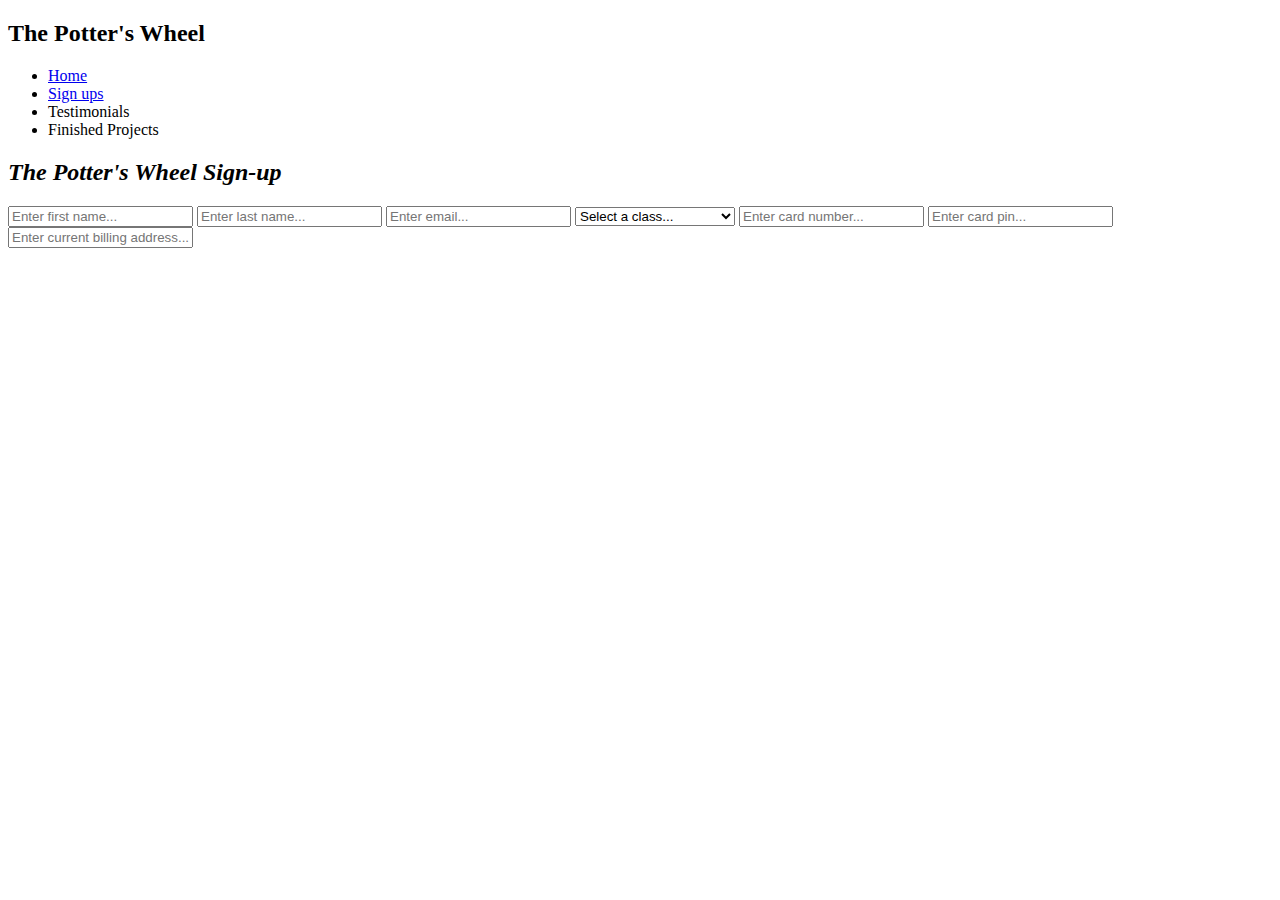
==== signup.html @ 8d1e87d9 "Update signup.html" ====
<!DOCTYPE html>
<html lang="en">
    <head>
        <meta charset='utf-8'>
        <title>
            The Potter's Wheel
        </title>
    </head>

    <body>
        <header>
            <nav>
                <h2>
                    The Potter's Wheel
                </h2>
                <ul class="page-links">
                    <li><a href="index.html">Home</a></li>
                    <li><a href="signup.html">Sign ups</a></li>
                    <li>Testimonials</li>
                    <li>Finished Projects</li>
                </ul>
            </nav>
        </header>
        <h2>
            <em>The Potter's Wheel Sign-up</em>
        </h2>
        <div class="form-div">
            <form class="signup-form">
                <input type="text" placeholder="Enter first name...">
                <input type="text" placeholder="Enter last name...">
                <input type="email" placeholder="Enter email...">
                <select>
                    <option value="Select a class...">Select a class...</option>
                    <option value="monday">Monday 2pm - 4pm</option>
                    <option value="wednesday">Wednesday 2pm - 4pm</option>
                    <option value="friday">Friday 3pm - 5pm</option>
                </select>
                <input type="text" placeholder="Enter card number...">
                <input type="text" placeholder="Enter card pin...">
                <input type="text" placeholder="Enter current billing address...">
            </form>
        </div>
    </body>
</html>
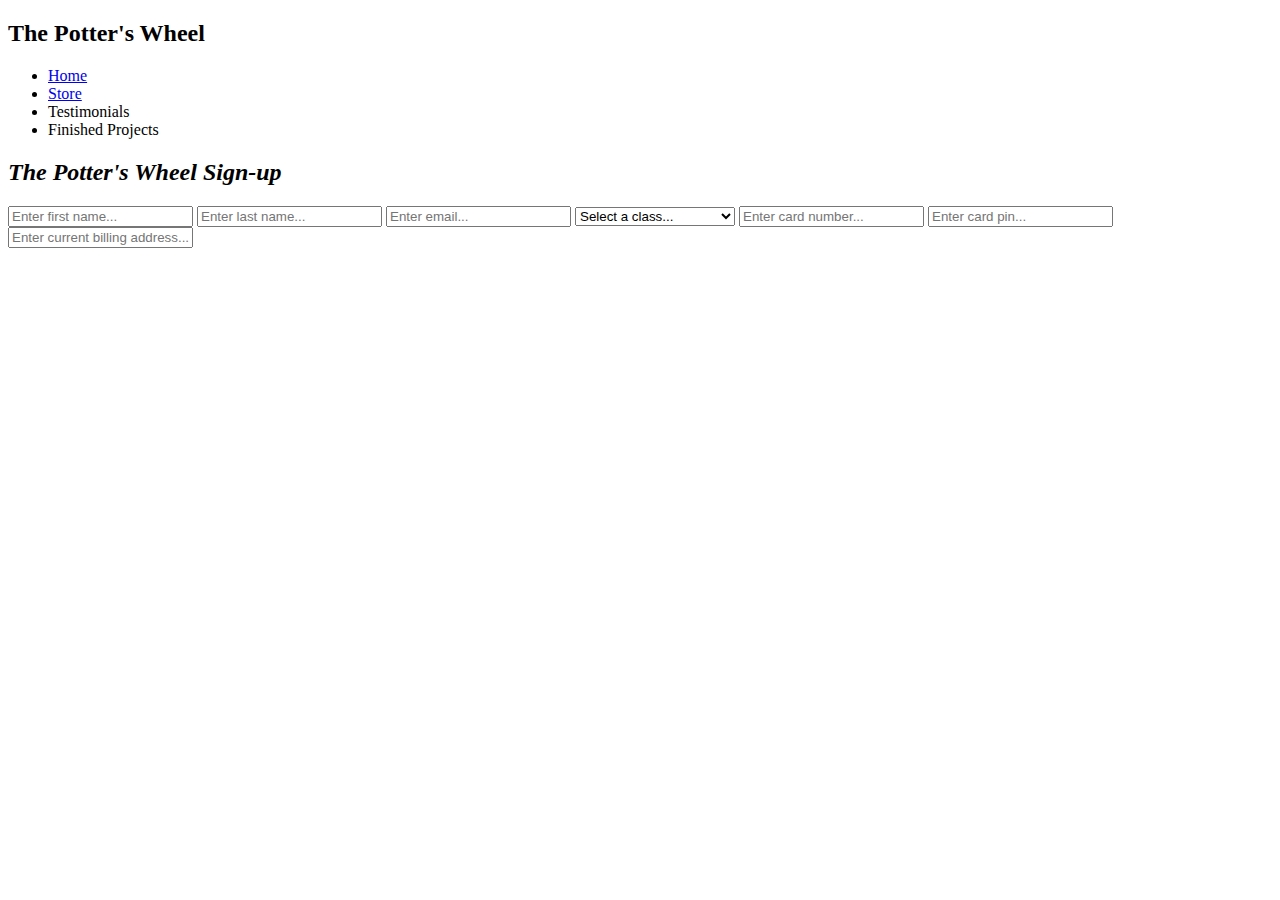
==== commit 8218eb2d: "Update signup.html" ====
--- a/signup.html
+++ b/signup.html
@@ -15,7 +15,7 @@
                 </h2>
                 <ul class="page-links">
                     <li><a href="index.html">Home</a></li>
-                    <li><a href="signup.html">Sign ups</a></li>
+                    <li><a href="store.html">Store</a></li>
                     <li>Testimonials</li>
                     <li>Finished Projects</li>
                 </ul>
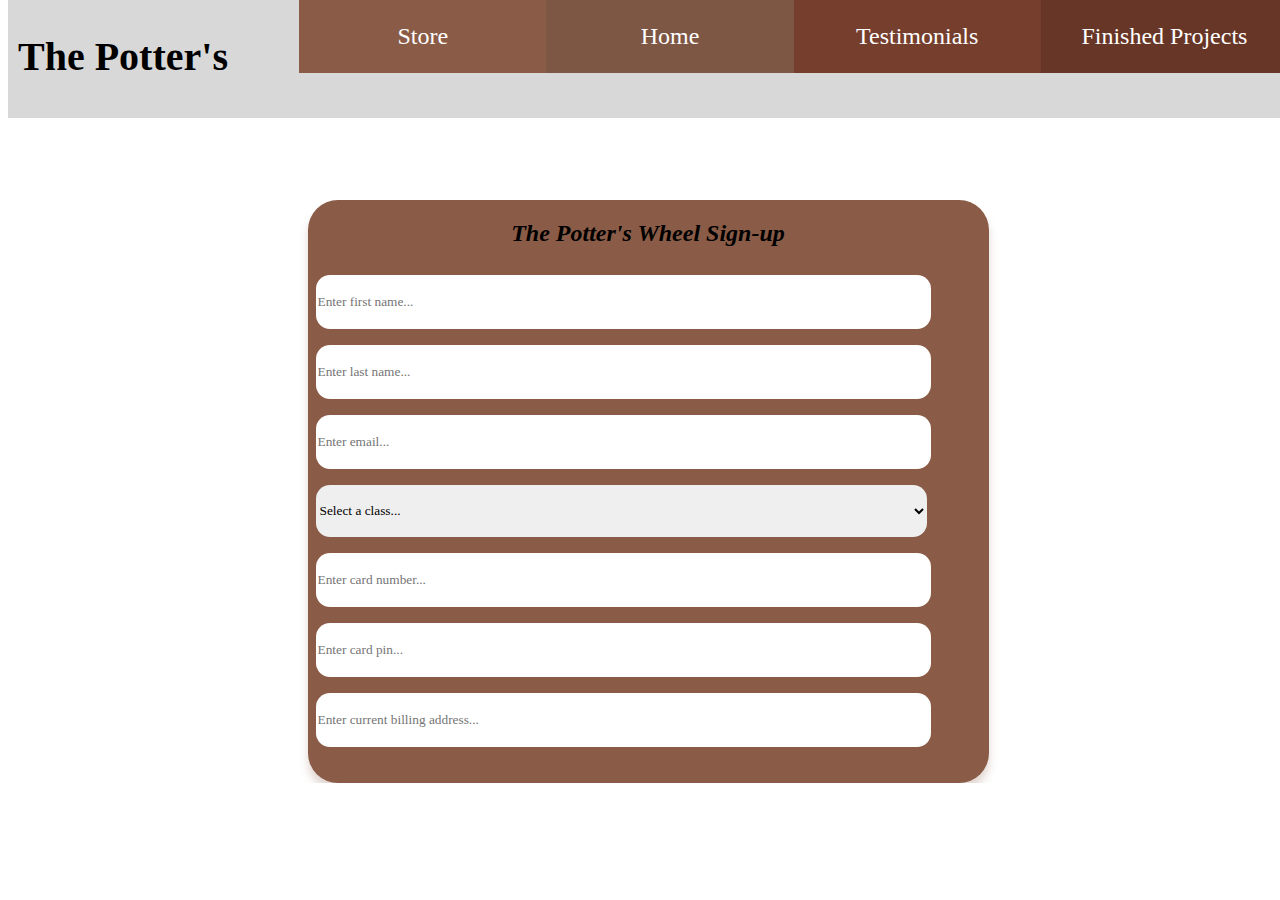
==== commit 8db969f4: "Add files via upload" ====
--- a/signup.html
+++ b/signup.html
@@ -5,40 +5,47 @@
         <title>
             The Potter's Wheel
         </title>
+        <link rel="stylesheet" href="style.css">
     </head>
 
-    <body>
+    <body id="signup-body">
         <header>
-            <nav>
+            <h2>
+                The Potter's Wheel
+            </h2>
+            <div class="page-links">
+                <nav>
+                    <ul>
+                        <li id="link-1"><a href="store.html">Store</a></li>
+                        <li id="link-2"><a href="index.html">Home</a></li>
+                        <li id="link-3">Testimonials</li>
+                        <li id="link-4">Finished Projects</li>
+                    </ul>
+                </nav>
+            </div>
+        </header>
+        <section class="form-section">
+            <div>
                 <h2>
-                    The Potter's Wheel
+                    <em>The Potter's Wheel Sign-up</em>
                 </h2>
-                <ul class="page-links">
-                    <li><a href="index.html">Home</a></li>
-                    <li><a href="store.html">Store</a></li>
-                    <li>Testimonials</li>
-                    <li>Finished Projects</li>
-                </ul>
-            </nav>
-        </header>
-        <h2>
-            <em>The Potter's Wheel Sign-up</em>
-        </h2>
-        <div class="form-div">
-            <form class="signup-form">
-                <input type="text" placeholder="Enter first name...">
-                <input type="text" placeholder="Enter last name...">
-                <input type="email" placeholder="Enter email...">
-                <select>
-                    <option value="Select a class...">Select a class...</option>
-                    <option value="monday">Monday 2pm - 4pm</option>
-                    <option value="wednesday">Wednesday 2pm - 4pm</option>
-                    <option value="friday">Friday 3pm - 5pm</option>
-                </select>
-                <input type="text" placeholder="Enter card number...">
-                <input type="text" placeholder="Enter card pin...">
-                <input type="text" placeholder="Enter current billing address...">
-            </form>
-        </div>
+                <div>
+                    <form class="signup-form">
+                        <input type="text" placeholder="Enter first name...">
+                        <input type="text" placeholder="Enter last name...">
+                        <input type="email" placeholder="Enter email...">
+                        <select>
+                            <option value="Select a class...">Select a class...</option>
+                            <option value="monday">Monday 2pm - 4pm</option>
+                            <option value="wednesday">Wednesday 2pm - 4pm</option>
+                            <option value="friday">Friday 3pm - 5pm</option>
+                        </select>
+                        <input type="text" placeholder="Enter card number...">
+                        <input type="text" placeholder="Enter card pin...">
+                        <input type="text" placeholder="Enter current billing address...">
+                    </form>
+                </div>
+            </div>
+        </section>
     </body>
-</html>
+</html>--- a/style.css
+++ b/style.css
@@ -0,0 +1,190 @@
+/* Font family selection */
+* {
+    font-family: Kalam, serif;
+    overflow: hidden;
+}
+
+/* Nav bar construction */
+header {
+    display: flex;
+    justify-content: space-between;
+    background-color: #d8d8d8;
+    position: absolute;
+    width: 100%;
+    height: 118px;
+    top: 0;
+}
+
+header > h2 {
+    font-size: 40px;
+    align-content: center;
+    padding-left: 10px;
+}
+
+.page-links > nav > ul {
+    display: flex;
+    margin-top: 0;
+}
+
+.page-links > nav > ul > li {
+    color: white;
+    list-style-type: none;
+    width: 340px;
+    height: 73px;
+    align-content: center;
+    text-align: center;
+    font-size: 24px;
+}
+
+.page-links > nav > ul > #link-1 {
+    background-color: #8A5B46;
+}
+
+.page-links > nav > ul #link-2 {
+    background-color: #7e5644;
+}
+
+.page-links > nav > ul  #link-3 {
+    background-color: #753e2d;
+}
+
+.page-links > nav > ul  #link-4 {
+    background-color: #683626;
+}
+
+a:hover {
+    color: beige;
+}
+
+a {
+    text-decoration: none;
+    color: white;
+}
+
+/* Home page boxes */
+#home-section {
+    display: flex;
+    flex-direction: row;
+    position: absolute;
+    top: 200px;
+    width: 100%;
+    height: auto;
+    margin: auto;
+    align-items: center;
+    justify-content: space-evenly;
+}
+
+#class-schedule {
+    background-color: #753E2D;
+    align-content: center;
+    text-align: center;
+    width: 250px;
+    height: 400px;
+    order: 1;
+    border-radius: 30px;
+    box-shadow: 0 8px 8px 0 rgba(0, 0, 0, 0.25);
+}
+
+#call-to-action {
+    background-color: rgba(126, 86, 68, 0.75);
+    align-content: center;
+    text-align: center;
+    width: 600px;
+    height: 650px;
+    order: 2;
+    box-shadow: 0 8px 8px 0 rgba(0, 0, 0, 0.25);
+    border-radius: 30px;
+}
+
+#upcoming-events {
+    background-color: #753E2D;
+    align-content: center;
+    text-align: center;
+    width: 250px;
+    height: 400px;
+    order: 3;
+    border-radius: 30px;
+    box-shadow: 0 8px 8px 0 rgba(0, 0, 0, 0.25);
+}
+
+/* Store page boxes*/
+.store-items {
+    columns: 50px 2;
+    position: absolute;
+    top: 200px;
+    width: 100%;
+    height: auto;
+    margin-left: 100px;
+}
+
+.store-items > div {
+    columns: 20px 2;
+    align-content: center;
+    text-align: center;
+    width: 600px;
+    height: 150px;
+    background: #7E5644;
+    border-radius: 28px;
+    margin: 23px;
+    padding: 5px;
+}
+
+.store-items > div > div > img {
+    width: 195px;
+    height: 104px;
+    border-radius: 12px;
+}
+
+.button-image-group {
+    display: flex;
+    flex-direction: column;
+    justify-content: center;
+    align-content: center;
+}
+
+.button-image-group > input {
+    width: 100px;
+    height: 25px;
+    margin: 2px;
+    border-radius: 5px;
+    border: none;
+}
+
+input:active {
+    background: grey;
+}
+
+/*Sign up form*/
+.form-section {
+    display: flex;
+    position: absolute;
+    top: 200px;
+    width: 100%;
+    height: auto;
+    justify-content: center;
+    align-content: center;
+}
+
+.form-section > div {
+    display: flex;
+    flex-direction: column;
+    border-radius: 30px;
+    background: #8A5B46;
+    box-shadow: 0 8px 8px 0 rgba(138, 91, 70, 0.25);
+    width: 681px;
+    height: 583px;
+    text-align: center;
+}
+
+.form-section > div > div > .signup-form {
+    display: flex;
+    flex-direction: column;
+}
+
+.form-section > div > div > .signup-form > input, select {
+    width: 611px;
+    height: 52px;
+    border-radius: 14px;
+    border: none;
+    margin: 8px;
+}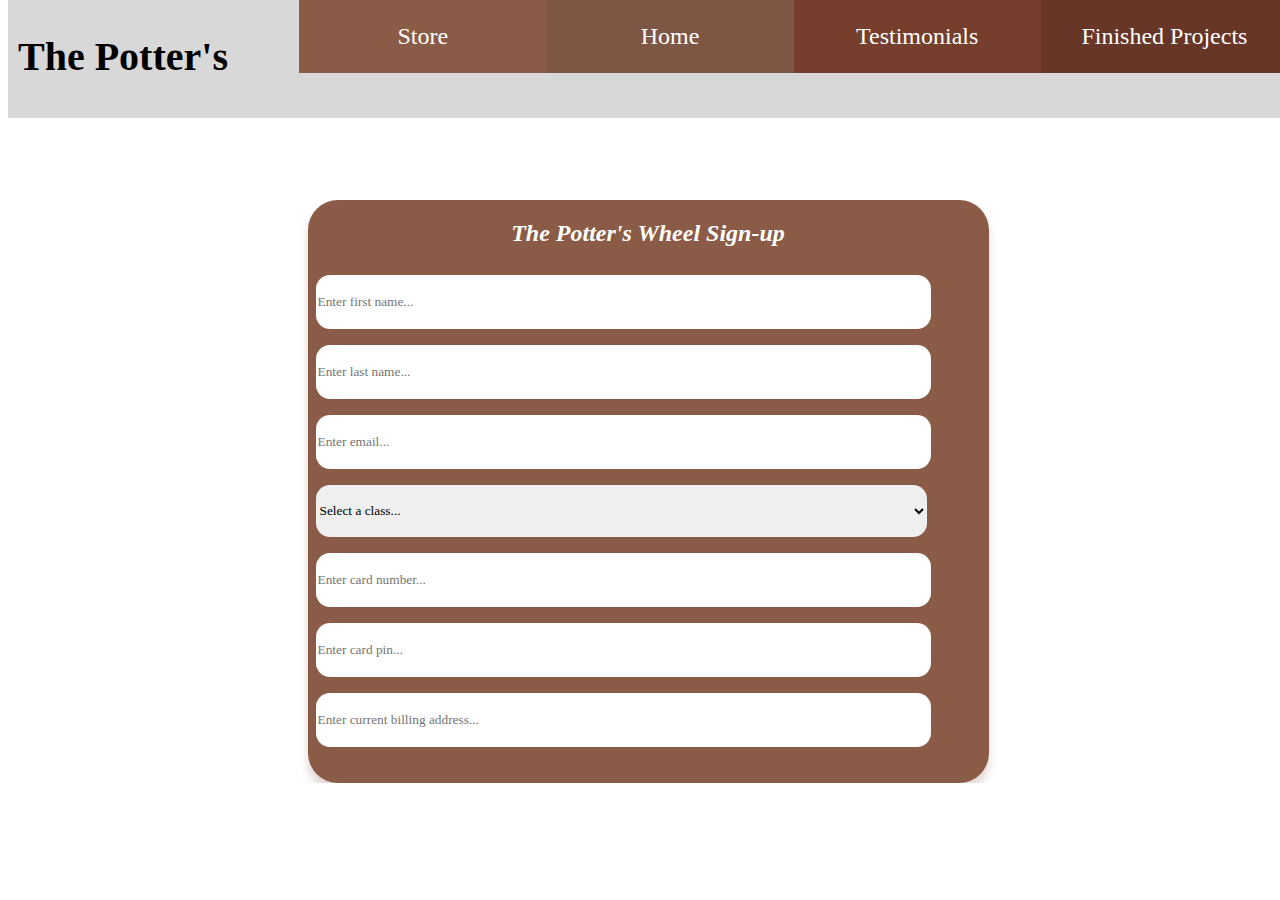
==== commit f0b865a5: "b" ====
--- a/signup.html
+++ b/signup.html
@@ -27,7 +27,7 @@
         <section class="form-section">
             <div>
                 <h2>
-                    <em>The Potter's Wheel Sign-up</em>
+                    <em style="color: white;">The Potter's Wheel Sign-up</em>
                 </h2>
                 <div>
                     <form class="signup-form">
--- a/style.css
+++ b/style.css
@@ -72,6 +72,7 @@
     margin: auto;
     align-items: center;
     justify-content: space-evenly;
+    color: white;
 }
 
 #class-schedule {
@@ -115,6 +116,7 @@
     width: 100%;
     height: auto;
     margin-left: 100px;
+    color: white;
 }
 
 .store-items > div {
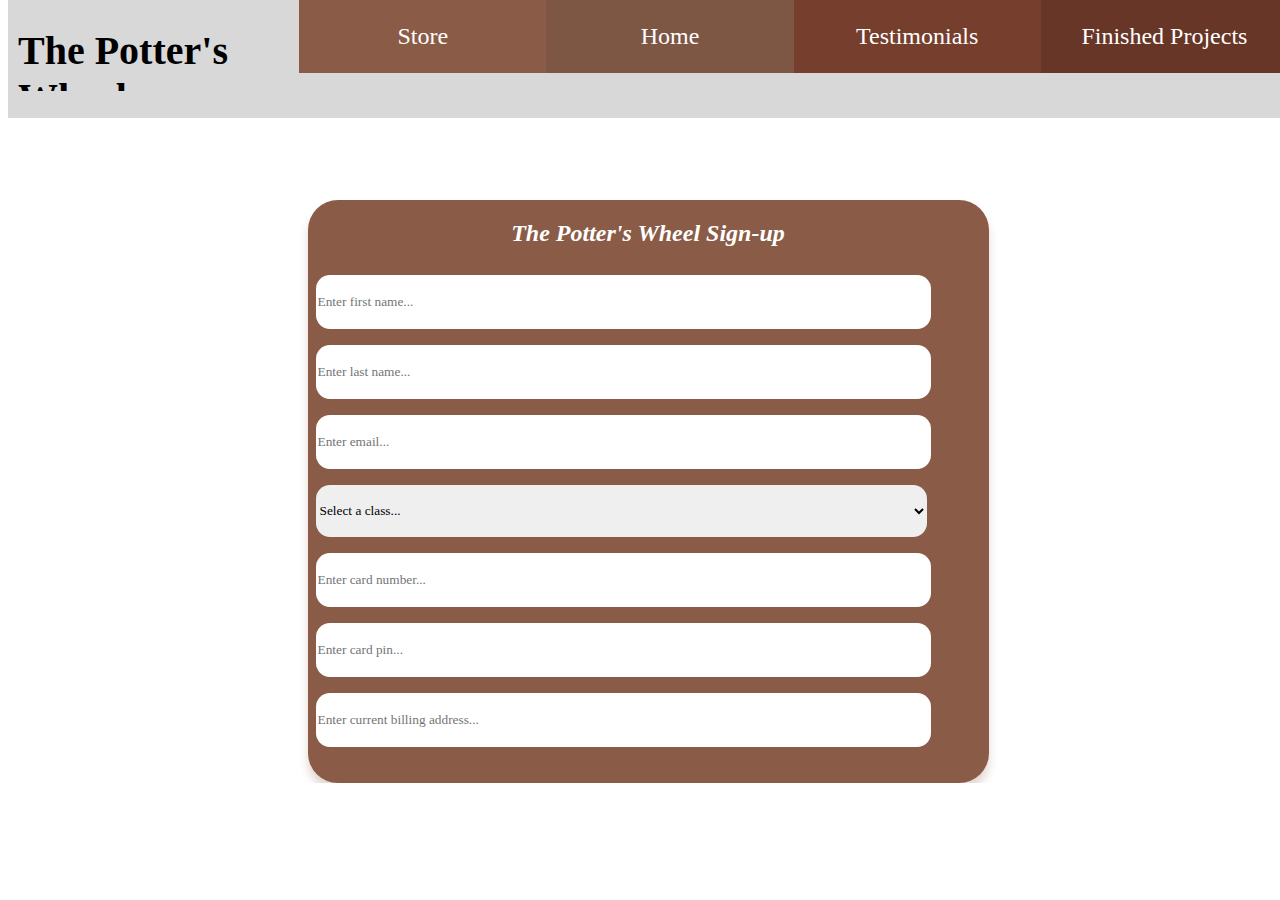
==== commit d7066c4b: "bn" ====
--- a/signup.html
+++ b/signup.html
@@ -10,9 +10,9 @@
 
     <body id="signup-body">
         <header>
-            <h2>
+            <h1>
                 The Potter's Wheel
-            </h2>
+            </h1>
             <div class="page-links">
                 <nav>
                     <ul>
--- a/style.css
+++ b/style.css
@@ -15,7 +15,7 @@
     top: 0;
 }
 
-header > h2 {
+header > h1 {
     font-size: 40px;
     align-content: center;
     padding-left: 10px;
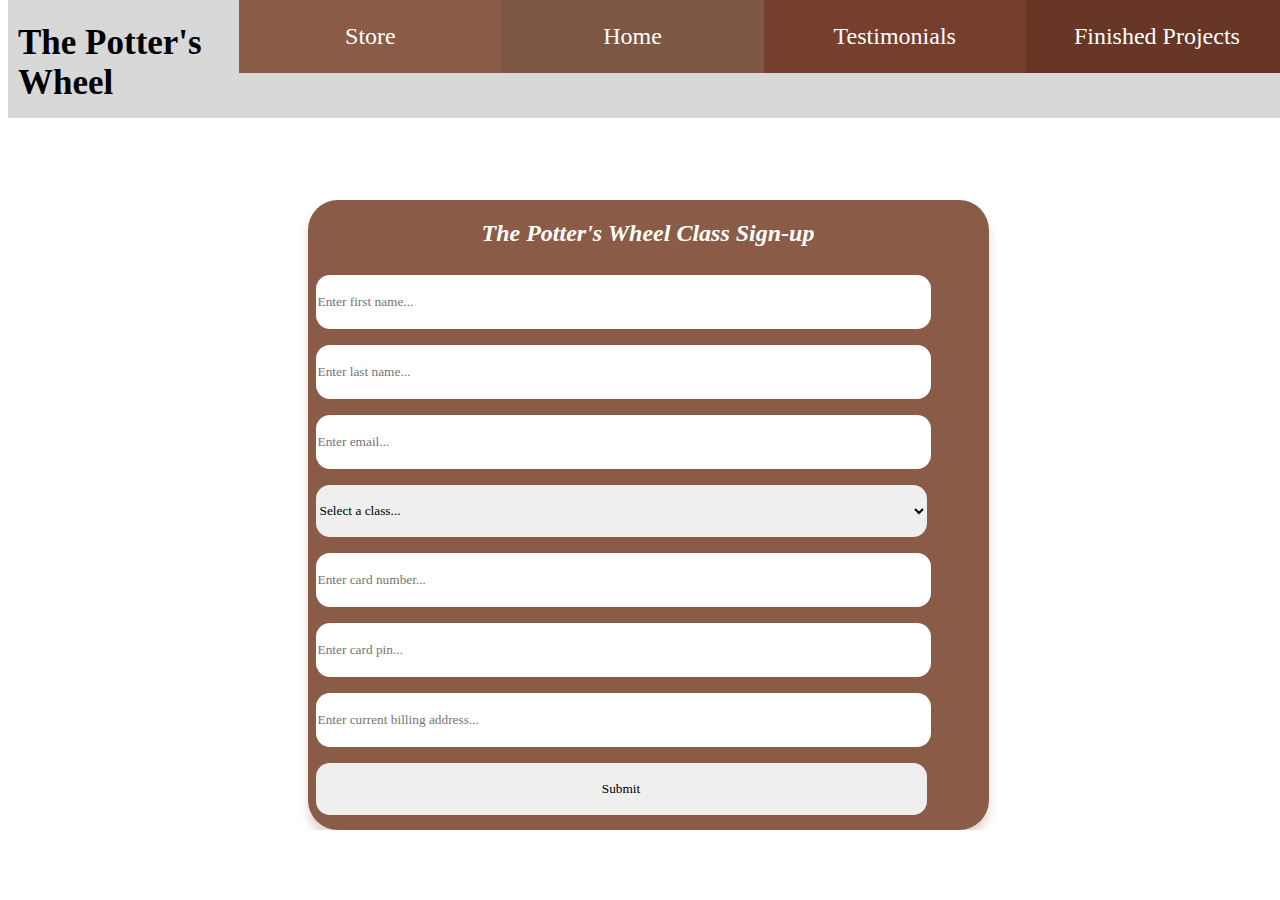
==== commit 02cfa968: "js and updates" ====
--- a/signup.html
+++ b/signup.html
@@ -27,25 +27,27 @@
         <section class="form-section">
             <div>
                 <h2>
-                    <em style="color: white;">The Potter's Wheel Sign-up</em>
+                    <em style="color: white;">The Potter's Wheel Class Sign-up</em>
                 </h2>
                 <div>
-                    <form class="signup-form">
-                        <input type="text" placeholder="Enter first name...">
-                        <input type="text" placeholder="Enter last name...">
-                        <input type="email" placeholder="Enter email...">
-                        <select>
+                    <form action="#" id="signup-form" method="post">
+                        <input type="text" id="firstname" placeholder="Enter first name..." required>
+                        <input type="text" id="lastname" placeholder="Enter last name..." required>
+                        <input type="email" id="email" placeholder="Enter email..." required>
+                        <select required>
                             <option value="Select a class...">Select a class...</option>
                             <option value="monday">Monday 2pm - 4pm</option>
                             <option value="wednesday">Wednesday 2pm - 4pm</option>
                             <option value="friday">Friday 3pm - 5pm</option>
                         </select>
-                        <input type="text" placeholder="Enter card number...">
-                        <input type="text" placeholder="Enter card pin...">
-                        <input type="text" placeholder="Enter current billing address...">
+                        <input type="text" id="card" placeholder="Enter card number..." required>
+                        <input type="text" id="pin" placeholder="Enter card pin..." required>
+                        <input type="text" placeholder="Enter current billing address..." required>
+                        <button type="submit">Submit</button>
                     </form>
                 </div>
             </div>
         </section>
+        <script src="script.js"></script>
     </body>
-</html>+</html>
--- a/style.css
+++ b/style.css
@@ -16,14 +16,15 @@
 }
 
 header > h1 {
-    font-size: 40px;
+    font-size: 35px;
     align-content: center;
     padding-left: 10px;
 }
 
 .page-links > nav > ul {
     display: flex;
-    margin-top: 0;
+    margin: 0;
+    padding: 0;
 }
 
 .page-links > nav > ul > li {
@@ -84,10 +85,11 @@
     order: 1;
     border-radius: 30px;
     box-shadow: 0 8px 8px 0 rgba(0, 0, 0, 0.25);
+    padding: 15px;
 }
 
 #call-to-action {
-    background-color: rgba(126, 86, 68, 0.75);
+    background-color: #683627;
     align-content: center;
     text-align: center;
     width: 600px;
@@ -95,6 +97,7 @@
     order: 2;
     box-shadow: 0 8px 8px 0 rgba(0, 0, 0, 0.25);
     border-radius: 30px;
+    padding: 15px;
 }
 
 #upcoming-events {
@@ -106,6 +109,7 @@
     order: 3;
     border-radius: 30px;
     box-shadow: 0 8px 8px 0 rgba(0, 0, 0, 0.25);
+    padding: 15px;
 }
 
 /* Store page boxes*/
@@ -145,7 +149,7 @@
 }
 
 .button-image-group > input {
-    width: 100px;
+    width: 60px;
     height: 25px;
     margin: 2px;
     border-radius: 5px;
@@ -174,16 +178,24 @@
     background: #8A5B46;
     box-shadow: 0 8px 8px 0 rgba(138, 91, 70, 0.25);
     width: 681px;
-    height: 583px;
-    text-align: center;
-}
-
-.form-section > div > div > .signup-form {
+    height: 630px;
+    text-align: center;
+}
+
+.form-section > div > div > #signup-form {
     display: flex;
     flex-direction: column;
 }
 
-.form-section > div > div > .signup-form > input, select {
+.form-section > div > div > #signup-form > input, select {
+    width: 611px;
+    height: 52px;
+    border-radius: 14px;
+    border: none;
+    margin: 8px;
+}
+
+.form-section > div > div > #signup-form > button {
     width: 611px;
     height: 52px;
     border-radius: 14px;
